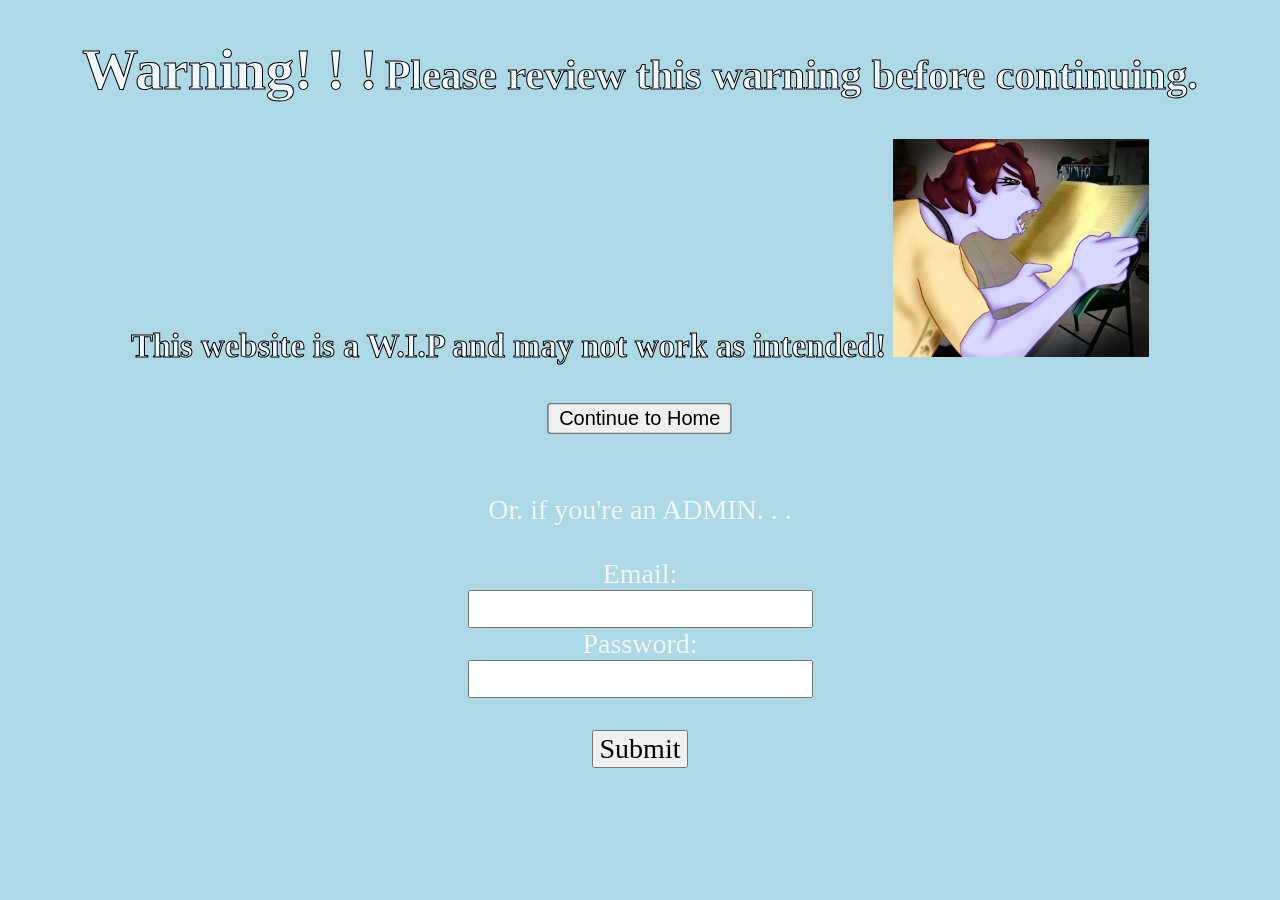
==== index.html @ 18589204 "bg and fanart fix" ====
<!DOCTYPE html>
<html lang="en">
<head>
	<meta charset="UTF-8">
	<!--<meta name="viewport" content="width=device-width, initial-scale=1.0">-->
	<link rel="icon" type="image/x-icon" href="https://i.redd.it/z6971venlho91.gif">
	<title>WAIIIIIIIITTTTTTTT!!!!!</title>
	<link rel="stylesheet" href="warningstyle.css">
	<meta property="og:title" content="SwagaRuney's Page of Awesomeness : HOME">
	<meta property="og:description" content="THE AWESOME HOME PAGE OF MY NEW AND IMPROVED WEBSITE ! ! !">
	<meta property="og:image" content="https://media.tenor.com/YD5pRJL8qtkAAAAM/deltarune-deltarune-chapter-5.gif">
	<meta property="og:type" content="website">

</head>
	<body>
		<main>
			<div class="warningTxt">
				<h1>Warning! ! !</h1>
				<h2>Please review this warning before continuing.</h2>
				<h3>This website is a W.I.P and may not work as intended!</h3>
				<img class="collbutte" src=".//images/fanart/colette trying to read.png" alt="colette trying to read" style="width: 20%; height: 20%;">
				
			</div>

			<button 
				type="button" 
				style="transform: scale(1.5); transform-origin: center;" 
				onclick="window.location.href='home';">
				Continue to Home
			</button>

		</main>

		<form action="/action_page.php">
			<label for="email"><br><br>Or. if you're an ADMIN. . .<br><br>Email:</label><br>
			<input type="email" id="email" name="email"><br>
			<label for="pwd">Password:</label><br>
			<input type="password" id="pwd" name="pwd" minlength="8"><br><br>
			<input type="submit">
		</form>
	</body>
</html>
---- warningstyle.css ----
@font-face {
            font-family: PixelOperatorMono;
            src: url("PixelOperatorMonoHB8.ttf");
    }
        canvas {
            image-rendering: pixelated;
            image-rendering: crisp-edges;
    }
        marquee img {
            /*background-color: #e6f2ff;
            border: 14px solid #b2d1f1;
            */
            padding: 0;
            margin: 0;
    }
        marquee p {
            margin: 0;
            padding: 0;
    }
        summary {
            color:aliceblue;
    }
        body {
            font-family: 'PixelOperatorMono';
            font-size: 28px;
            background-image: url('https://i.redd.it/lh1ot62c9off1.gif');
            background-size: cover;
            background-repeat: no-repeat;
            background-color: lightblue;
            margin: 0;
			--display: flex;
			justify-content: center;
			align-items: center;
			min-height: 100vh;
			text-align: center;
            color: black;
    }

        h1 {
            color: aliceblue;
    }
        h2 {
            color: aliceblue;
    }
        h3 {
            color: aliceblue;
    }
        h4 {
            color: aliceblue;
    }
        p {
            color: aliceblue;
    }
        ul {
            color: aliceblue;
    }
        .warningTxt h1 {
            justify-content: center;
			align-items: center;
            display: inline-block;
            display: inline-block;
            -webkit-text-stroke: 1px #000;
    }
        .warningTxt h2 {
            justify-content: center;
			align-items: center;
            display: inline-block;
            display: inline-block;
            -webkit-text-stroke: 1px #000;
    }
        .warningTxt h3 {
            justify-content: center;
			align-items: center;
            display: inline-block;
            -webkit-text-stroke: 1px #000;
    }
        form {
            justify-content: center;
			align-items: center;
            display: inline-block;
            font-family: 'PixelOperatorMono';
            font-size: 28px;
            color: aliceblue;
    }
        input {
            justify-content: center;
			align-items: center;
            display: inline-block;
            font-family: 'PixelOperatorMono';
            font-size: 28px;
            color: rgb(0, 0, 0);
    }
        .collbutte {
            justify-content: center;
            animation: shake 0.150s ease-in-out infinite;
        }

        @keyframes shake {
            0%, 100% { transform: translateX(0) rotate(0deg); }
            25% { transform: translateX(-5px) rotate(-3deg); }
            75% { transform: translateX(5px) rotate(3deg); }
        }
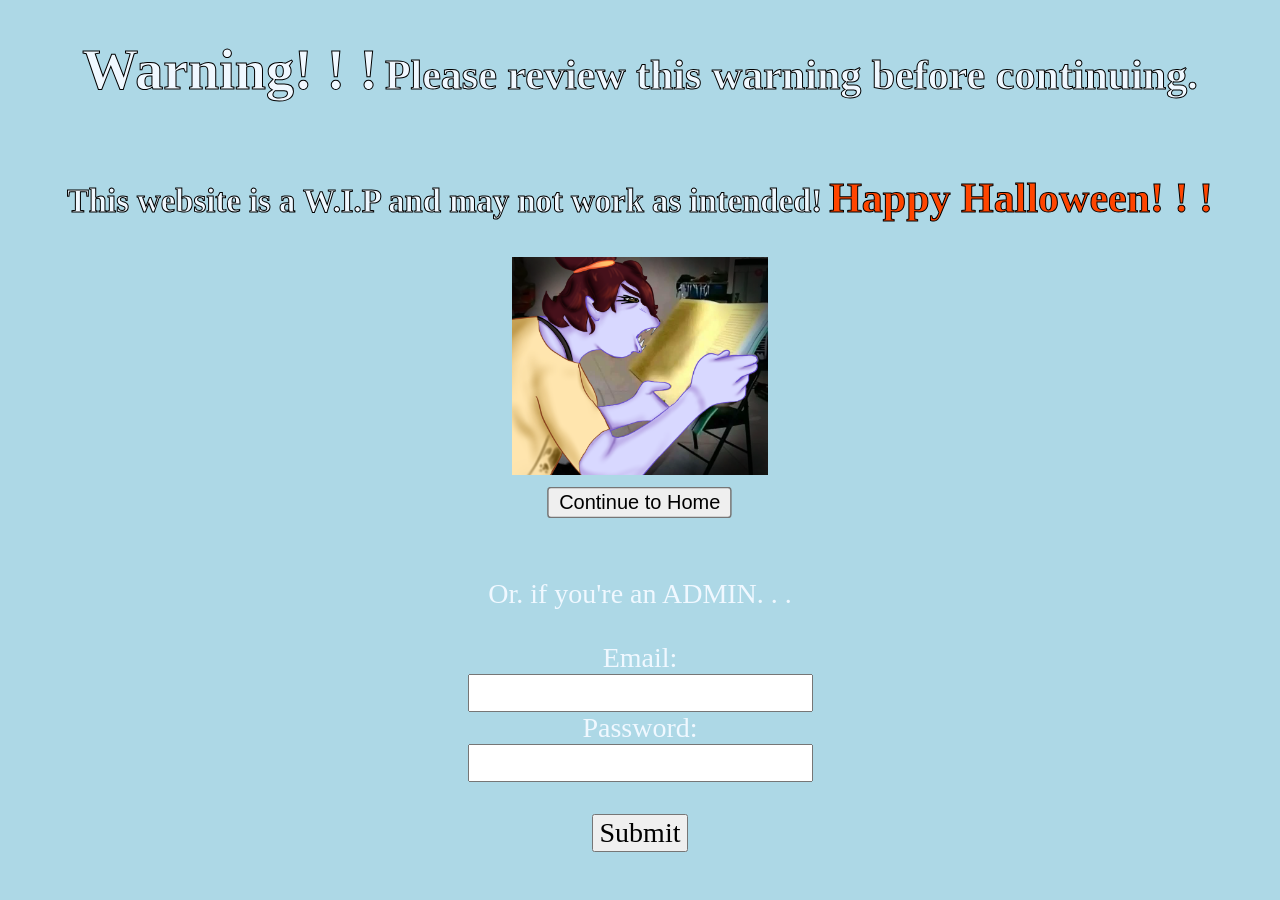
==== commit 2d39f397: "aa" ====
--- a/index.html
+++ b/index.html
@@ -18,6 +18,8 @@
 				<h1>Warning! ! !</h1>
 				<h2>Please review this warning before continuing.</h2>
 				<h3>This website is a W.I.P and may not work as intended!</h3>
+				<h2 style="color: orangered">Happy Halloween! ! !</h2>
+				<br>
 				<img class="collbutte" src=".//images/fanart/colette trying to read.png" alt="colette trying to read" style="width: 20%; height: 20%;">
 				
 			</div>
@@ -39,4 +41,6 @@
 			<input type="submit">
 		</form>
 	</body>
-</html>+</html>
+
+<!-- GTFO of my html dawg theres no passwords here yet -->
--- a/warningstyle.css
+++ b/warningstyle.css
@@ -93,10 +93,13 @@
         .collbutte {
             justify-content: center;
             animation: shake 0.150s ease-in-out infinite;
-        }
+    }
 
         @keyframes shake {
             0%, 100% { transform: translateX(0) rotate(0deg); }
             25% { transform: translateX(-5px) rotate(-3deg); }
             75% { transform: translateX(5px) rotate(3deg); }
+    }
+        html{
+            cursor: url("../CURS.png"), auto;
         }
